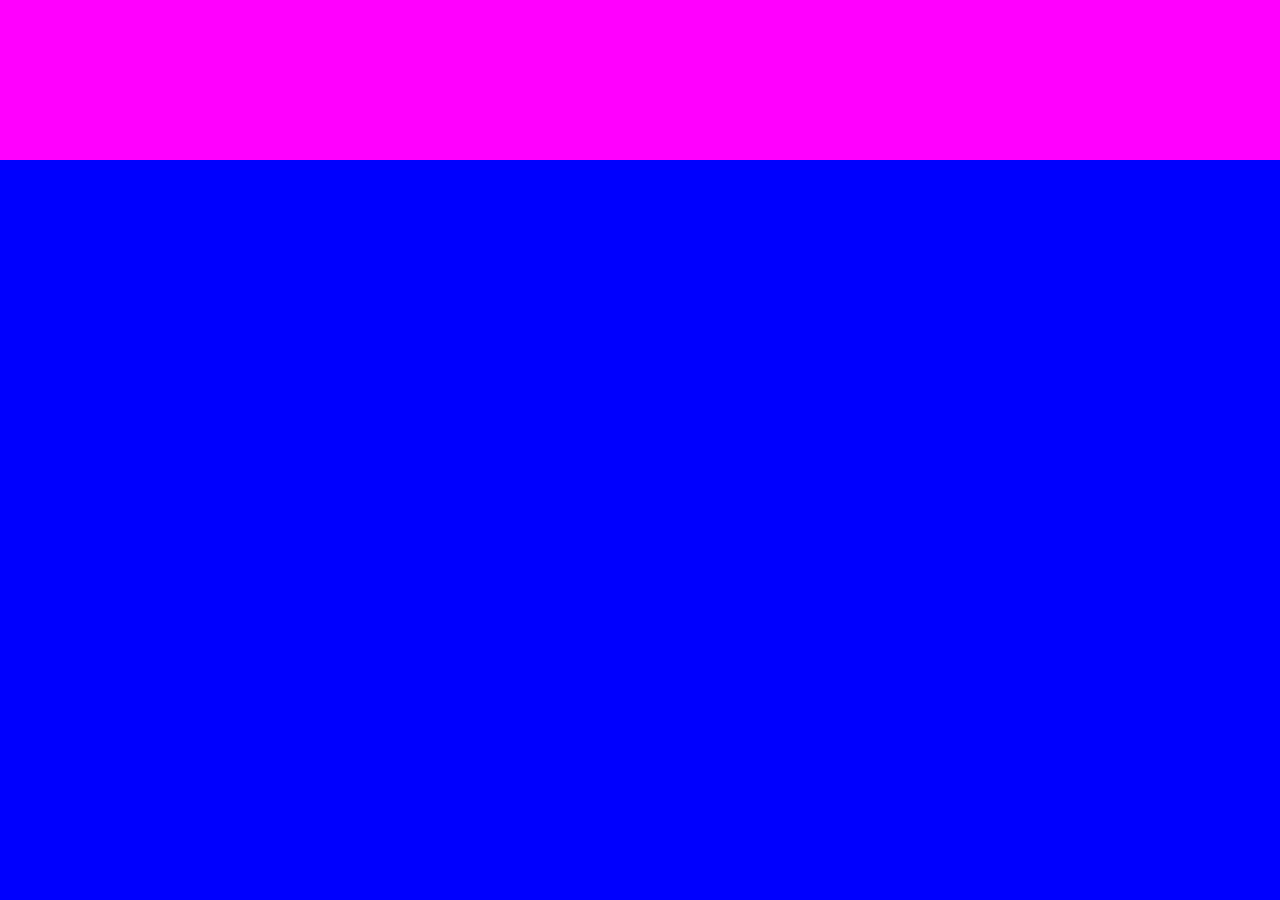
==== index.html @ b1252474 "holiday: done" ====
<!DOCTYPE html>
<html lang="en">
    <head>
        <meta charset="UTF-8">
        <meta name="viewport" content="width=device-width, initial-scale=1.0">
        <title>Home Page</title>
        <link href="styles/css.css" rel="stylesheet">
    </head>
    <body>
        <div id="content">
            <header>
                <nav>
                    
                    <!--a href="indedx.html">code</a> also target="_blank" puts the link in a new tab-->
                </nav>
            </header>
            <main>
                
            <footer>
                
            </footer>
        </div>
    </body>
</html>
---- styles/css.css ----
img {
    width: 300px;/*use % for pictures that change with the page*/
    padding: 10px;
    border: 5px solid #0000ff;
    border-radius: 50%;
}
body {
    background-color: #0000ff;
    text-align: center;
    margin: 0;
}
/* this is how you write a comment in line in css*/
nav a:hover{
    background-color: white;
    padding: 30px
    border: 5px solid #0000ff;
}
a{
    color: #00ffff;
}
p{
font-size: 3em;
}
#second{
    font-size: 2em;
}
#content {
    background-color: magenta;
    max-width: 1500px; /*this is a good max width thingy*/
    margin: 0 auto;
    padding: 80px;
}
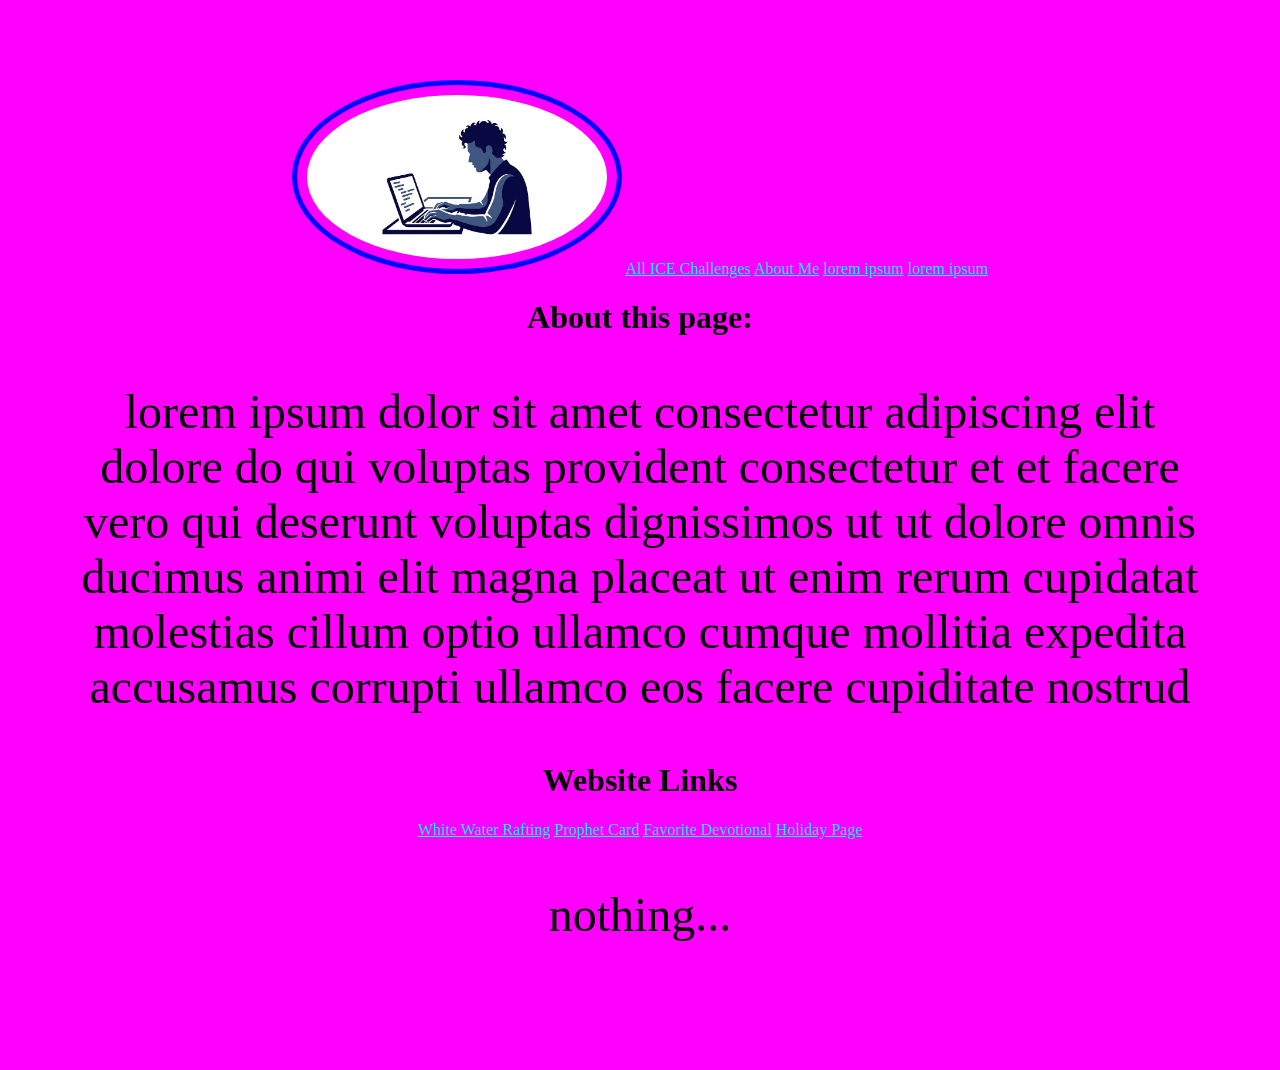
==== commit 8583b8a2: "home page html done" ====
--- a/index.html
+++ b/index.html
@@ -10,14 +10,29 @@
         <div id="content">
             <header>
                 <nav>
-                    
+                    <img src="images/portal_logo.jpeg">
+                    <a href="">All ICE Challenges</a>
+                    <a href="">About Me</a>
+                    <a href="">lorem ipsum</a>
+                    <a href="">lorem ipsum</a>
                     <!--a href="indedx.html">code</a> also target="_blank" puts the link in a new tab-->
                 </nav>
             </header>
             <main>
-                
+                <div id="info">
+                    <h1>About this page:</h1>
+                    <p>lorem ipsum dolor sit amet consectetur adipiscing elit dolore do qui voluptas provident consectetur et et facere vero qui deserunt voluptas dignissimos ut ut dolore omnis ducimus animi elit magna placeat ut enim rerum cupidatat molestias cillum optio ullamco cumque mollitia expedita accusamus corrupti ullamco eos facere cupiditate nostrud</p>
+                </div>
+                <div>
+                    <h1>Website Links</h1>
+                    <a href="wwr/index.html">White Water Rafting</a>
+                    <a href="ice/prophet_card/index.html">Prophet Card</a>
+                    <a href="ice/favorite_devo/favdevo.html">Favorite Devotional</a>
+                    <a href="ice/halloween/index.html">Holiday Page</a>
+                </div>
+            </main>
             <footer>
-                
+                <p>nothing...</p>
             </footer>
         </div>
     </body>
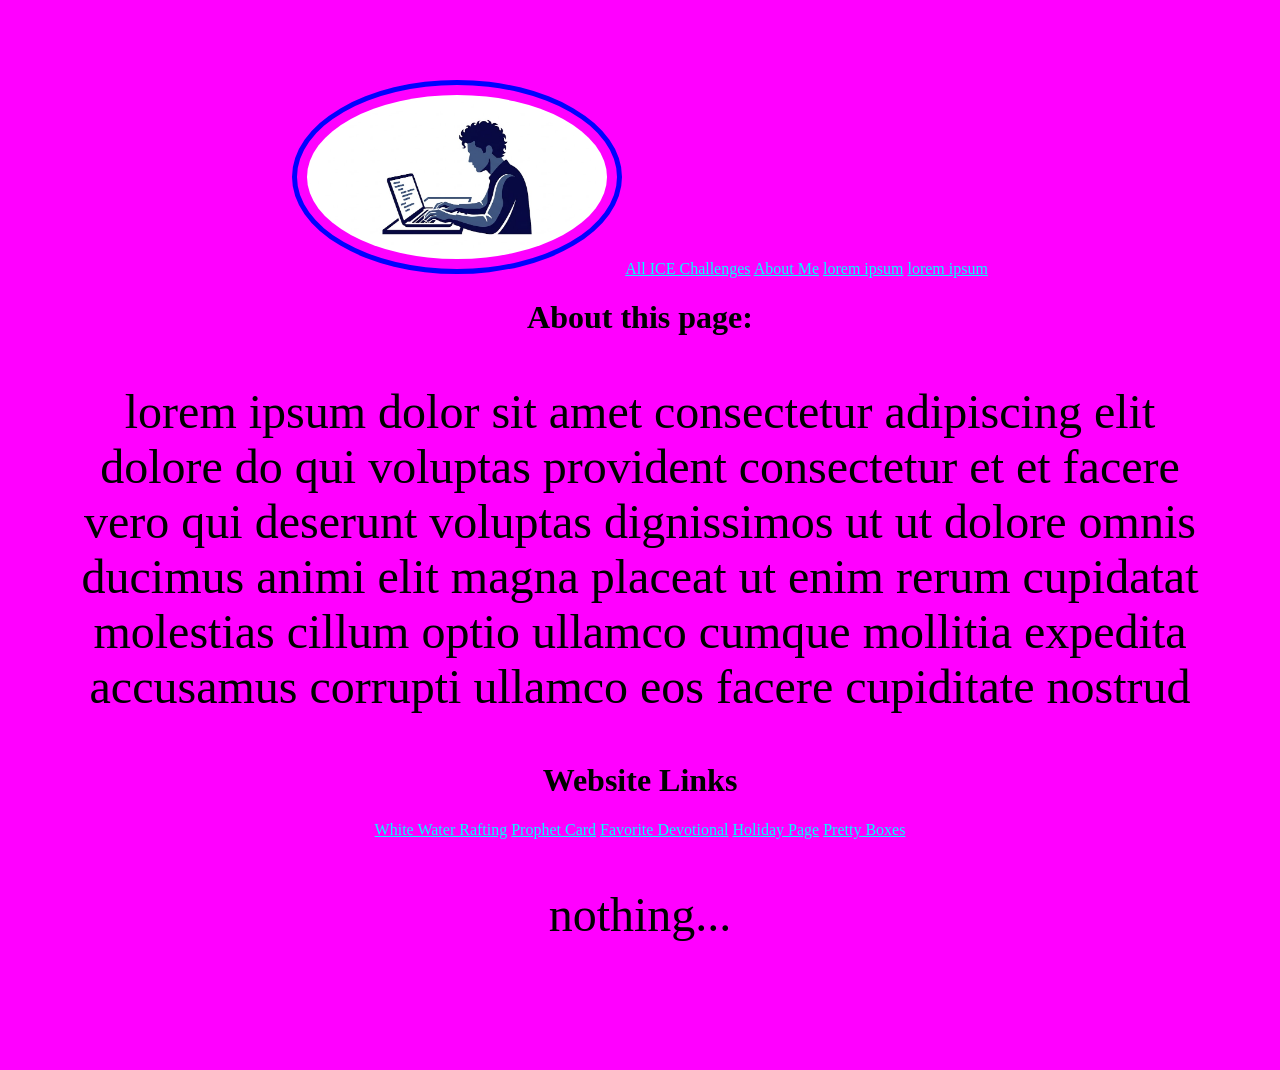
==== commit 197c16e1: "flags done" ====
--- a/index.html
+++ b/index.html
@@ -29,6 +29,7 @@
                     <a href="ice/prophet_card/index.html">Prophet Card</a>
                     <a href="ice/favorite_devo/favdevo.html">Favorite Devotional</a>
                     <a href="ice/halloween/index.html">Holiday Page</a>
+                    <a href="ice/positioning/positioning.html">Pretty Boxes</a>
                 </div>
             </main>
             <footer>
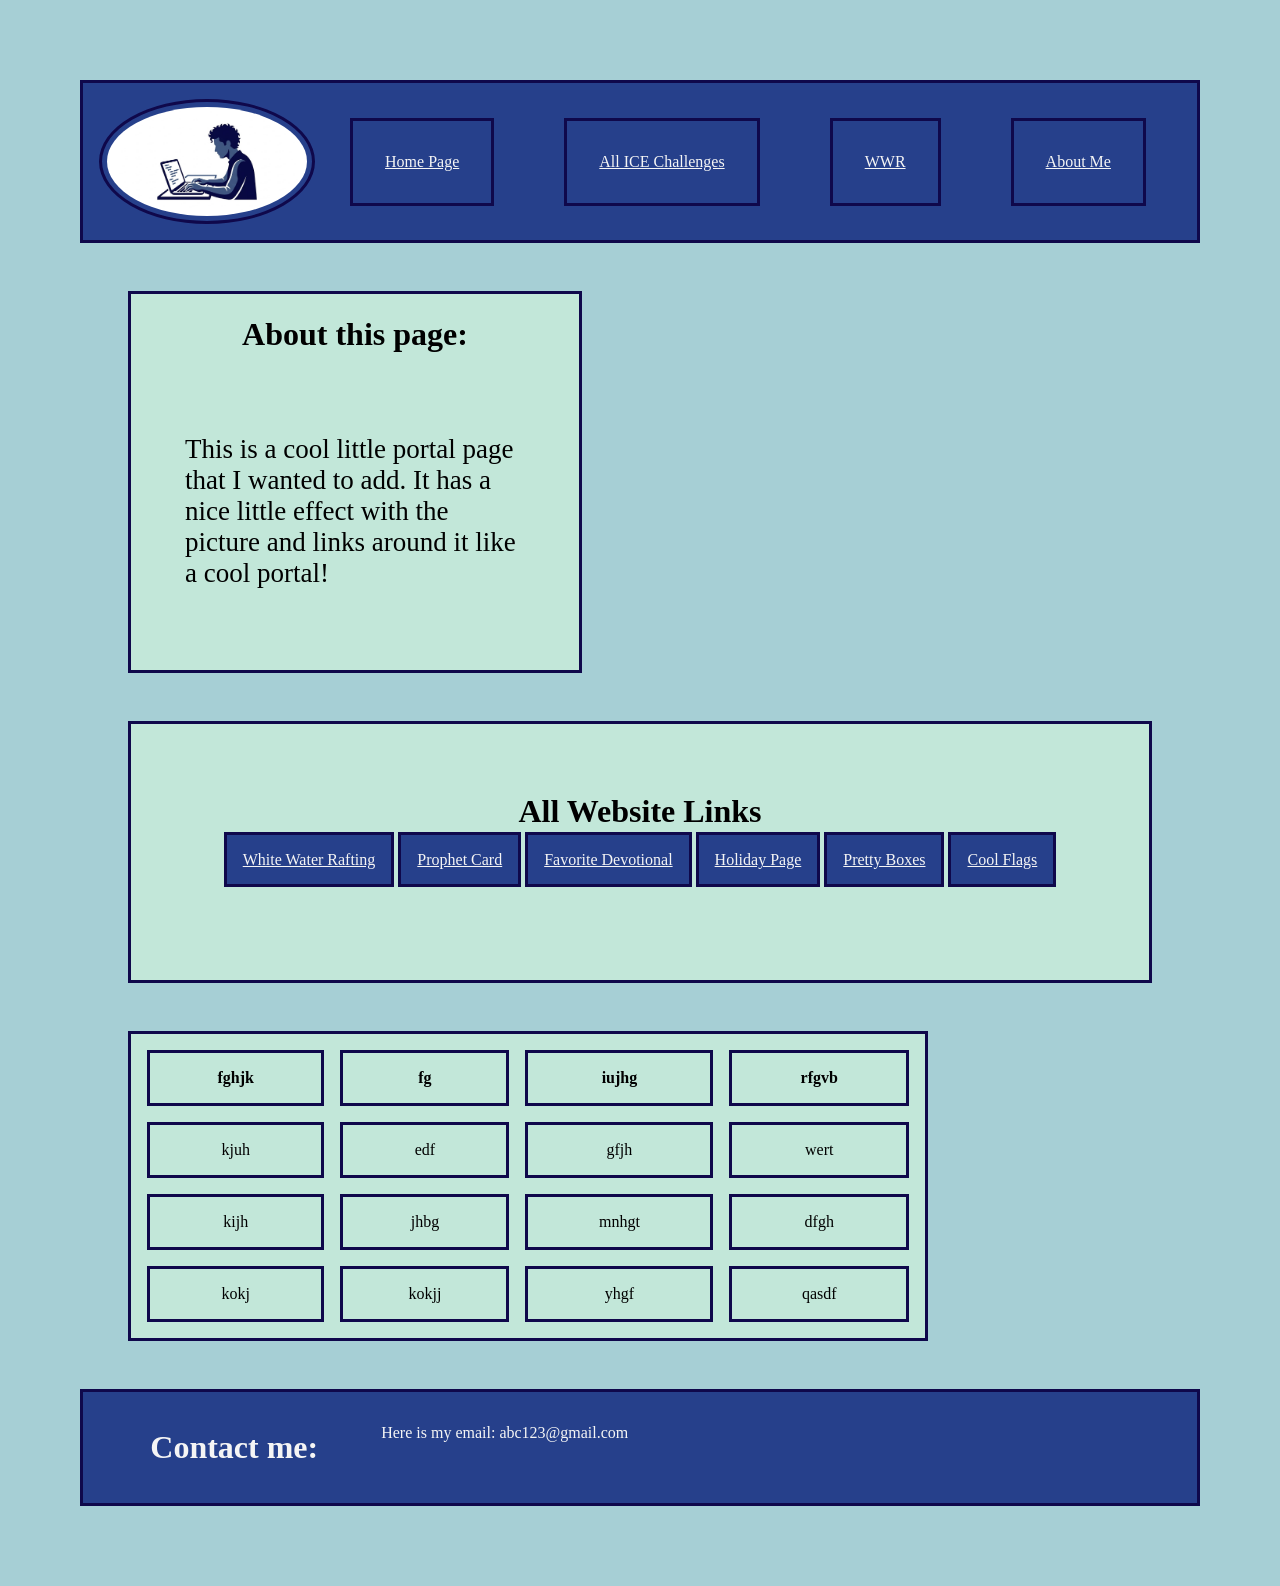
==== commit 1d23ec58: "portal page done" ====
--- a/index.html
+++ b/index.html
@@ -7,34 +7,66 @@
         <link href="styles/css.css" rel="stylesheet">
     </head>
     <body>
+        <!--<img id="teton" src="images/teton.jpeg">-->
         <div id="content">
             <header>
                 <nav>
-                    <img src="images/portal_logo.jpeg">
-                    <a href="">All ICE Challenges</a>
-                    <a href="">About Me</a>
-                    <a href="">lorem ipsum</a>
-                    <a href="">lorem ipsum</a>
+                    <img id="logo" href="index.html" src="images/portal_logo.jpeg">
+                    <a href="index.html" target="_blank" class="nav_button">Home Page</a>
+                    <a href="ice_challenges.html" target="_blank" class="nav_button">All ICE Challenges</a>
+                    <a href="wwr/index.html" target="_blank" class="nav_button">WWR</a>
+                    <a href="about_me.html" target="_blank" class="nav_button">About Me</a>
                     <!--a href="indedx.html">code</a> also target="_blank" puts the link in a new tab-->
                 </nav>
             </header>
             <main>
                 <div id="info">
                     <h1>About this page:</h1>
-                    <p>lorem ipsum dolor sit amet consectetur adipiscing elit dolore do qui voluptas provident consectetur et et facere vero qui deserunt voluptas dignissimos ut ut dolore omnis ducimus animi elit magna placeat ut enim rerum cupidatat molestias cillum optio ullamco cumque mollitia expedita accusamus corrupti ullamco eos facere cupiditate nostrud</p>
+                    <p id="info_p">This is a cool little portal page that I wanted to add. It has a nice little effect with the picture and links around it like a cool portal!</p>
                 </div>
-                <div>
-                    <h1>Website Links</h1>
-                    <a href="wwr/index.html">White Water Rafting</a>
-                    <a href="ice/prophet_card/index.html">Prophet Card</a>
-                    <a href="ice/favorite_devo/favdevo.html">Favorite Devotional</a>
-                    <a href="ice/halloween/index.html">Holiday Page</a>
-                    <a href="ice/positioning/positioning.html">Pretty Boxes</a>
+                <div id="portal_block">
+                    <h1 id="halloween">All Website Links</h1>
+                    <a href="wwr/index.html" target="_blank" class="portal_links" id="l1">White Water Rafting</a>
+                    <a href="ice/prophet_card/index.html" target="_blank" class="portal_links" id="l2">Prophet Card</a>
+                    <a href="ice/favorite_devo/favdevo.html" target="_blank" class="portal_links" id="l3">Favorite Devotional</a>
+                    <a href="ice/halloween/index.html" target="_blank" class="portal_links" id="l4">Holiday Page</a>
+                    <a href="ice/positioning/positioning.html" target="_blank" class="portal_links" id="l5">Pretty Boxes</a>
+                    <a href="ice/grid_flags/flags.html" target="_blank" class="portal_links" id="l6">Cool Flags</a>
                 </div>
+                
+                    <table>
+                        <tr>
+                            <th>fghjk</th>
+                            <th>fg</th>
+                            <th>iujhg</th>
+                            <th>rfgvb</th>
+                        </tr>
+                        <tr>
+                            <td>kjuh</td>
+                            <td>edf</td>
+                            <td>gfjh</td>
+                            <td>wert</td>
+                        </tr>
+                        <tr>
+                            <td>kijh</td>
+                            <td>jhbg</td>
+                            <td>mnhgt</td>
+                            <td>dfgh</td>
+                        </tr>
+                        <tr>
+                            <td>kokj</td>
+                            <td>kokjj</td>
+                            <td>yhgf</td>
+                            <td>qasdf</td>
+                        </tr>
+                    </table>
+                
             </main>
             <footer>
-                <p>nothing...</p>
+                <h1 class="toe">Contact me:</h1>
+                <p class="toe">Here is my email: abc123@gmail.com</p>
             </footer>
         </div>
     </body>
-</html>+</html>
+<!--lorem ipsum dolor sit amet consectetur adipiscing elit dolore do qui voluptas provident consectetur et et facere vero qui deserunt voluptas dignissimos ut ut dolore omnis ducimus animi elit magna placeat ut enim rerum cupidatat molestias cillum optio ullamco cumque mollitia expedita accusamus corrupti ullamco eos facere cupiditate nostrud-->
--- a/styles/css.css
+++ b/styles/css.css
@@ -1,32 +1,214 @@
-img {
-    width: 300px;/*use % for pictures that change with the page*/
-    padding: 10px;
-    border: 5px solid #0000ff;
+/* this is how you write a comment in line in css*/
+
+:root{
+    --green: #c2e7d9;
+    --light-blue: #a6cfd5;
+    --blue: #26408b;
+    --dark-blue: #0f084b;
+    --darkest-blue: #0d0221;
+    --white: #f5f5f5;
+}
+
+nav{
+    background-color: var(--blue);
+    padding: 1em;
+    display: flex;
+    border: 3px solid var(--dark-blue);
+}
+
+.nav_button{
+    margin: auto auto;
+    border: 3px solid var(--dark-blue);
+    padding: 2em;
+}
+
+#logo {
+    width: 200px;/*use % for pictures that change with the page*/
+    padding: 5px;
+    border: 3px solid var(--dark-blue);
     border-radius: 50%;
 }
-body {
-    background-color: #0000ff;
+
+nav a:hover{
+    background-color: var(--white);
+    color: var(--darkest-blue);
+    padding: 12;
+    border: 5px solid var(--dark-blue);
+}
+
+a{
+    color: #f5f5f5;
+}
+
+body{
     text-align: center;
     margin: 0;
-}
-/* this is how you write a comment in line in css*/
-nav a:hover{
-    background-color: white;
-    padding: 30px
-    border: 5px solid #0000ff;
-}
-a{
-    color: #00ffff;
-}
-p{
-font-size: 3em;
-}
-#second{
-    font-size: 2em;
-}
+    background-color: var(--dark-blue);
+}
+
 #content {
-    background-color: magenta;
-    max-width: 1500px; /*this is a good max width thingy*/
+    max-width: 1600px; /*this is a good max width thingy*/
     margin: 0 auto;
     padding: 80px;
-}+    /*background-image: url('wdd130/images/teton.jpeg');*/
+    background-color: var(--light-blue);
+}
+
+#info{
+    width: 40%;
+    border: 3px solid var(--dark-blue);
+    margin: 3em;
+    background-color: var(--green);
+}
+
+#info_p{
+    text-align: left;
+    padding: 2em;
+    font-size: 27px;
+}
+
+.portal_links{
+    background-color: var(--blue);
+    padding: 1em;
+    border: 3px solid var(--dark-blue);
+}
+
+#portal_block{
+    padding: 3em;
+    border: 3px solid var(--dark-blue);
+    margin: 3em;
+    height: 10em;
+    background-color: var(--green);
+}
+
+table{
+    width: 800px;
+    height: 200px;
+    justify-self: right;
+    margin: 3em;
+    border-spacing: 1em;
+    background-color: var(--green);
+    
+}
+
+table, th, td{
+    border: 3px solid var(--dark-blue)
+}
+
+th, td{
+    padding: 1em;
+}
+
+#list_h{
+    justify-self: left;
+}
+
+ul{
+    justify-self: left;
+    padding: 3em;
+    border: 3px solid var(--dark-blue);
+    font-size: 27px;
+    background-color: var(--green);
+}
+
+#form{
+  display: grid;
+  grid-template-columns: repeat(4, 1fr);
+  grid-template-rows: repeat(5, 1fr);
+  grid-gap: 15px;
+  padding: 20px;
+  border: 3px solid var(--dark-blue);
+  background-color: var(--green);
+  margin: 0 0 4em 0;
+}
+
+#speaker_label{
+  grid-row: 2/3;
+}
+#speaker{
+  grid-row: 2/3;
+}
+
+#locate_label{
+  grid-row: 3/4;
+}
+#location{
+  grid-row: 3/4;
+}
+
+#date_label{
+  grid-row: 4/5;
+}
+#date{
+  grid-row: 4/5;
+}
+
+#button{
+  grid-column: 2/4;
+  grid-row: 5/6;
+}
+
+/*
+#hole{
+    grid-column: 1/3;
+    /*
+  width: 100vw;
+  height: 100vh;
+  background-color: rgba(0, 0, 0, 0.7);
+  
+  -webkit-mask-image: radial-gradient(circle 100px at center, transparent 100%, black 100%);
+  mask-image: radial-gradient(circle 100px at center, transparent 100%, black 100%);
+    *//*
+}
+*/
+
+/*
+#l1{
+    grid-column: 8/11;
+    grid-row: 2/3;
+}
+
+#l2{
+    grid-column: ;
+    grid-row: ;
+}
+
+#l3{
+    grid-column: 17/18;
+    grid-row: 8/11;
+}
+
+#l4{
+    grid-column: ;
+    grid-row: ;
+}
+
+#l5{
+    grid-column: 8/11;
+    grid-row: 17/18;
+}
+
+#l6{
+    grid-column: ;
+    grid-row: ;
+}*/
+
+/*
+#l7{
+    grid-column: 2/3;
+    grid-row: 8/11;
+}
+*/
+
+footer{
+    display: grid;
+    grid-template-columns: 1fr 1fr 50%;
+    background-color: var(--blue);
+    border: 3px solid var(--dark-blue);
+    padding: 1em;
+    color: var(--white);
+}
+
+/*.toe{
+    
+}*/
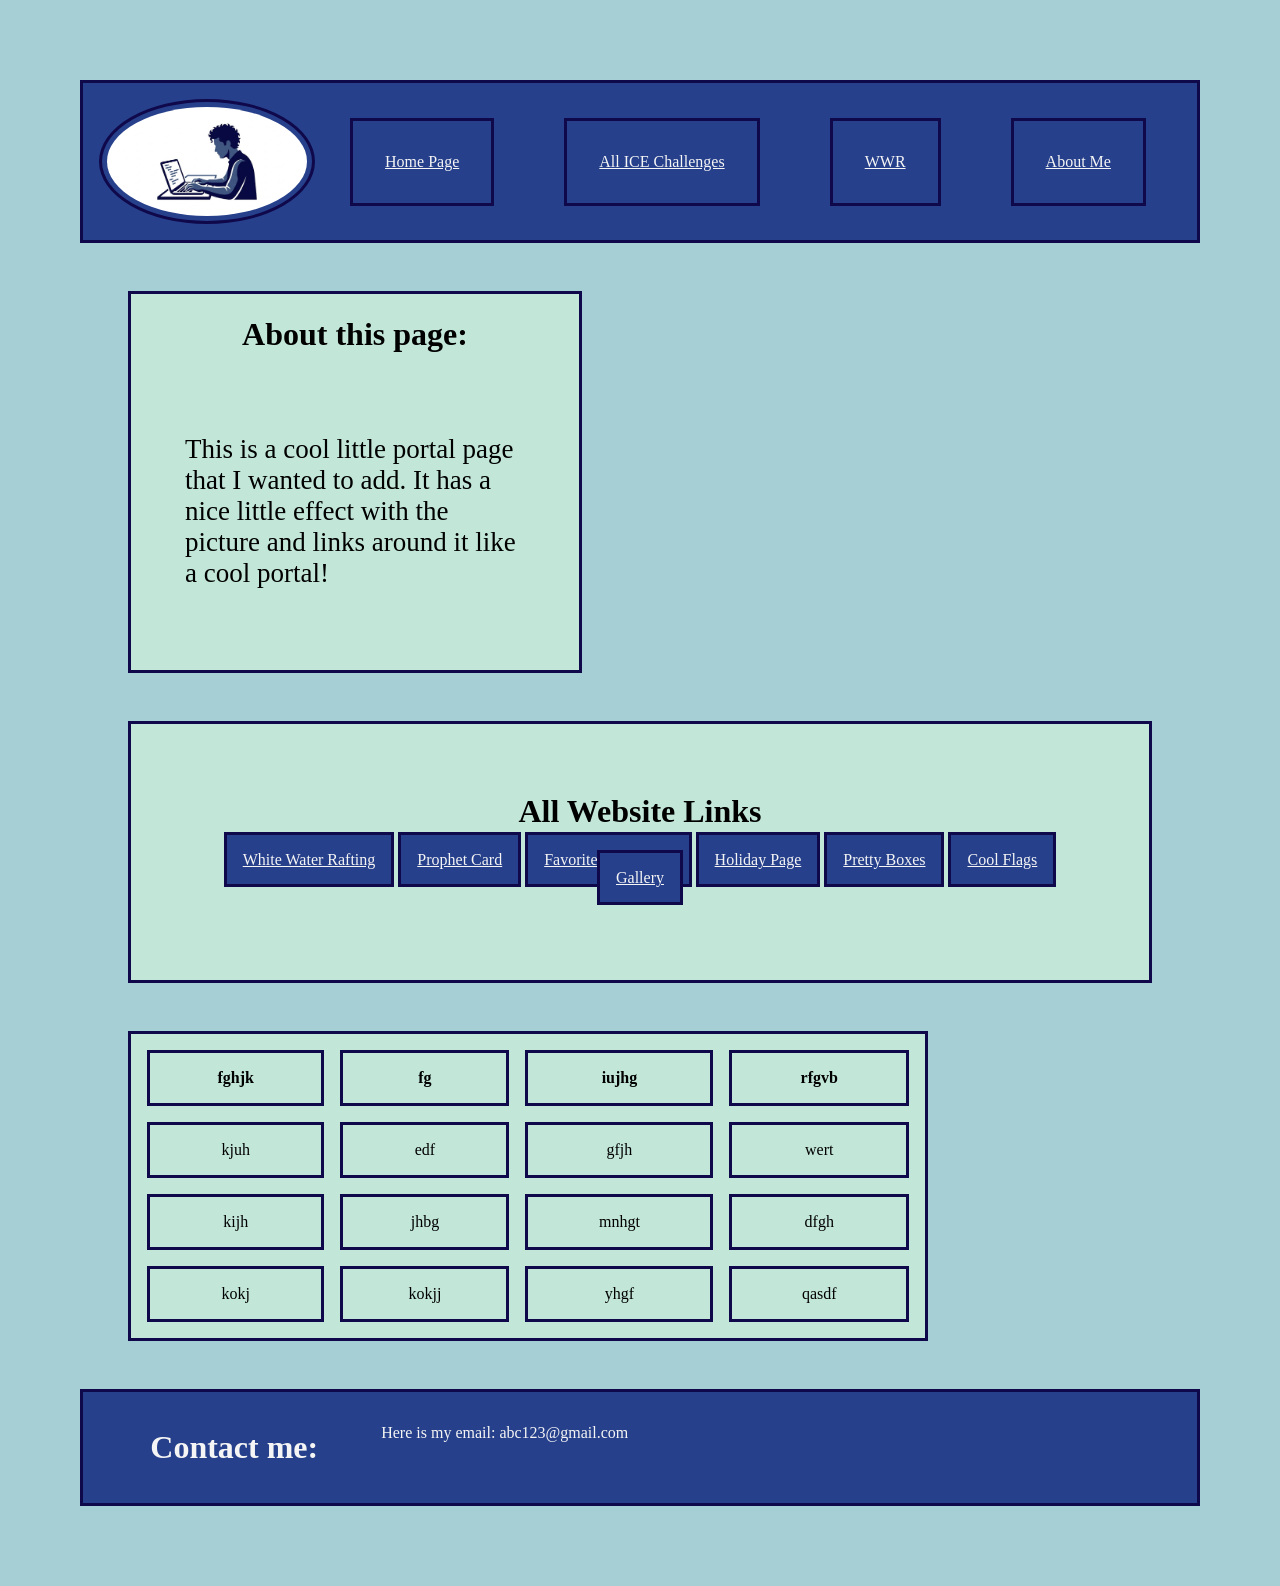
==== commit 6787b3f6: "actually done" ====
--- a/index.html
+++ b/index.html
@@ -32,6 +32,7 @@
                     <a href="ice/halloween/index.html" target="_blank" class="portal_links" id="l4">Holiday Page</a>
                     <a href="ice/positioning/positioning.html" target="_blank" class="portal_links" id="l5">Pretty Boxes</a>
                     <a href="ice/grid_flags/flags.html" target="_blank" class="portal_links" id="l6">Cool Flags</a>
+                    <a href="ice/gallery/gallery.html" target="_blank" class="portal_links" id="l7">Gallery</a>
                 </div>
                 
                     <table>
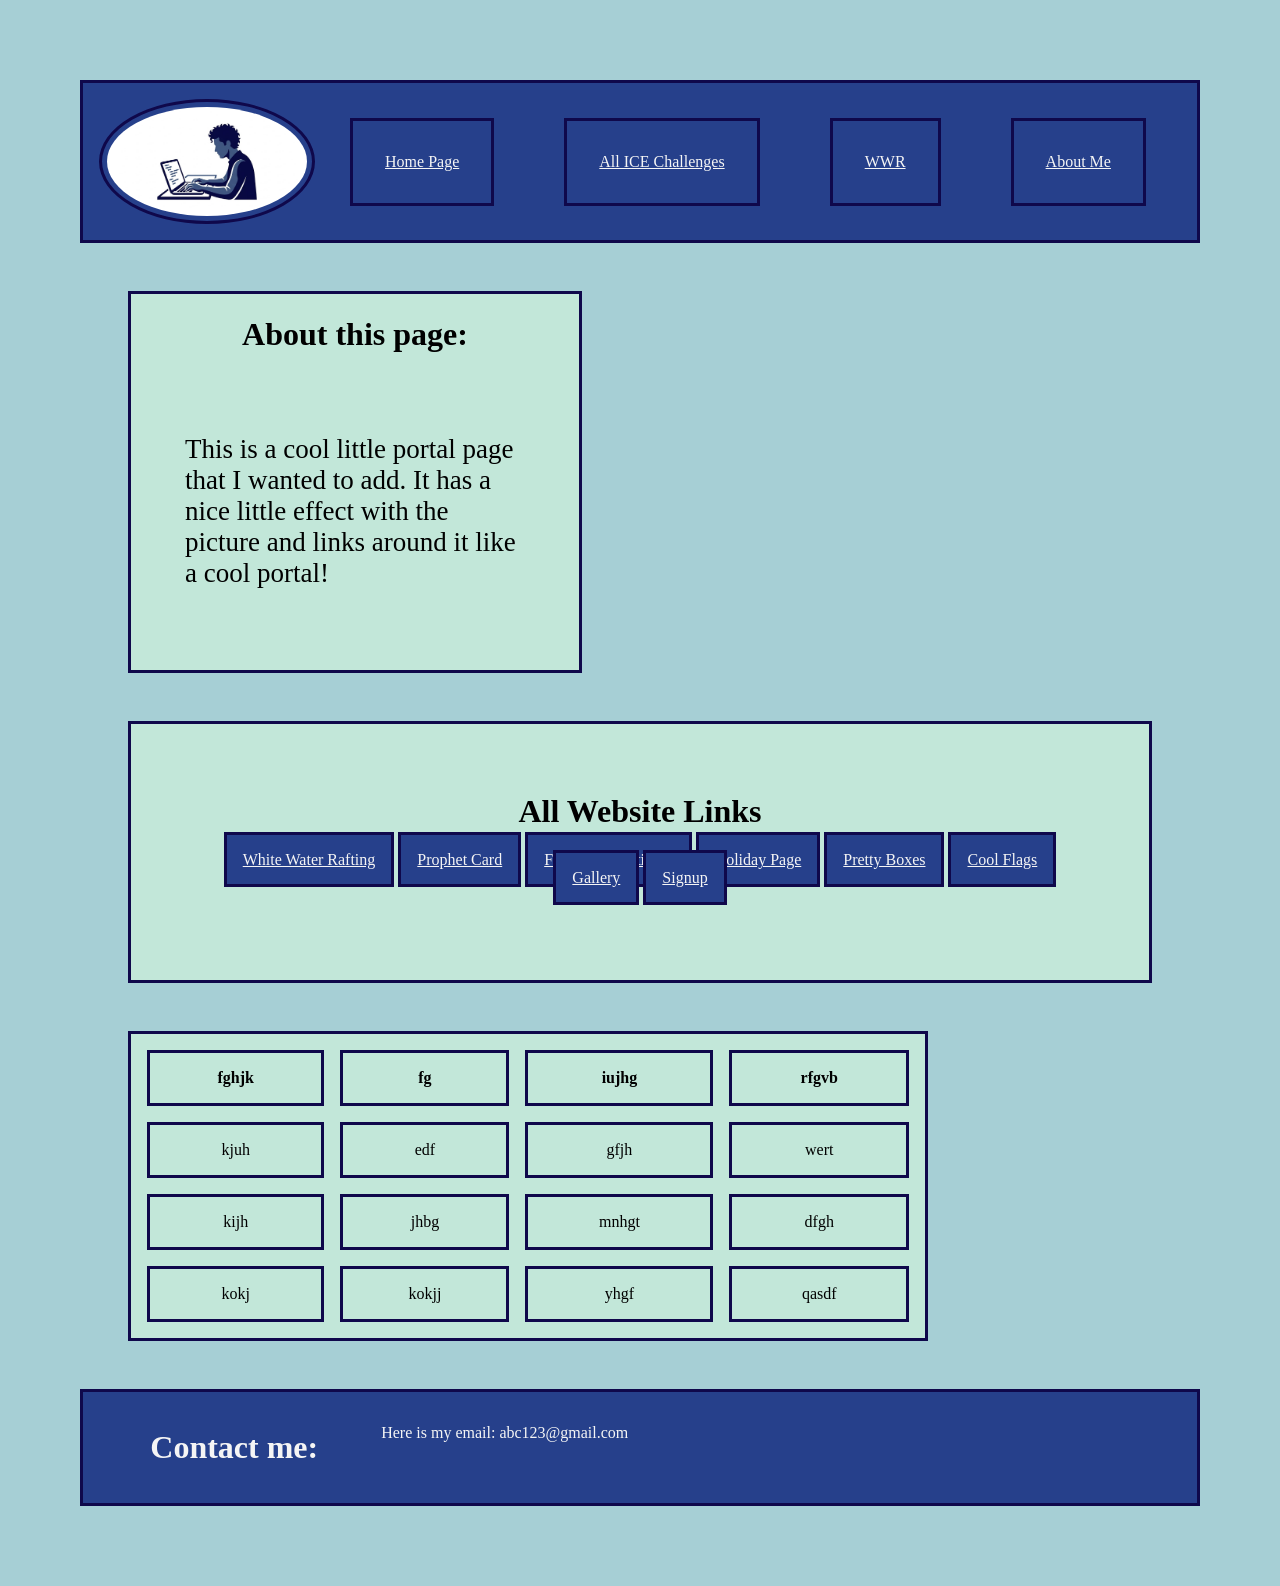
==== commit fd59fc89: "submit actually done" ====
--- a/index.html
+++ b/index.html
@@ -8,7 +8,7 @@
     </head>
     <body>
         <!--<img id="teton" src="images/teton.jpeg">-->
-        <div id="content">
+        <div id="content" src="">
             <header>
                 <nav>
                     <img id="logo" href="index.html" src="images/portal_logo.jpeg">
@@ -33,6 +33,7 @@
                     <a href="ice/positioning/positioning.html" target="_blank" class="portal_links" id="l5">Pretty Boxes</a>
                     <a href="ice/grid_flags/flags.html" target="_blank" class="portal_links" id="l6">Cool Flags</a>
                     <a href="ice/gallery/gallery.html" target="_blank" class="portal_links" id="l7">Gallery</a>
+                    <a href="ice/signup/signup.html" target="_blank" class="portal_links" id="l8">Signup</a>
                 </div>
                 
                     <table>
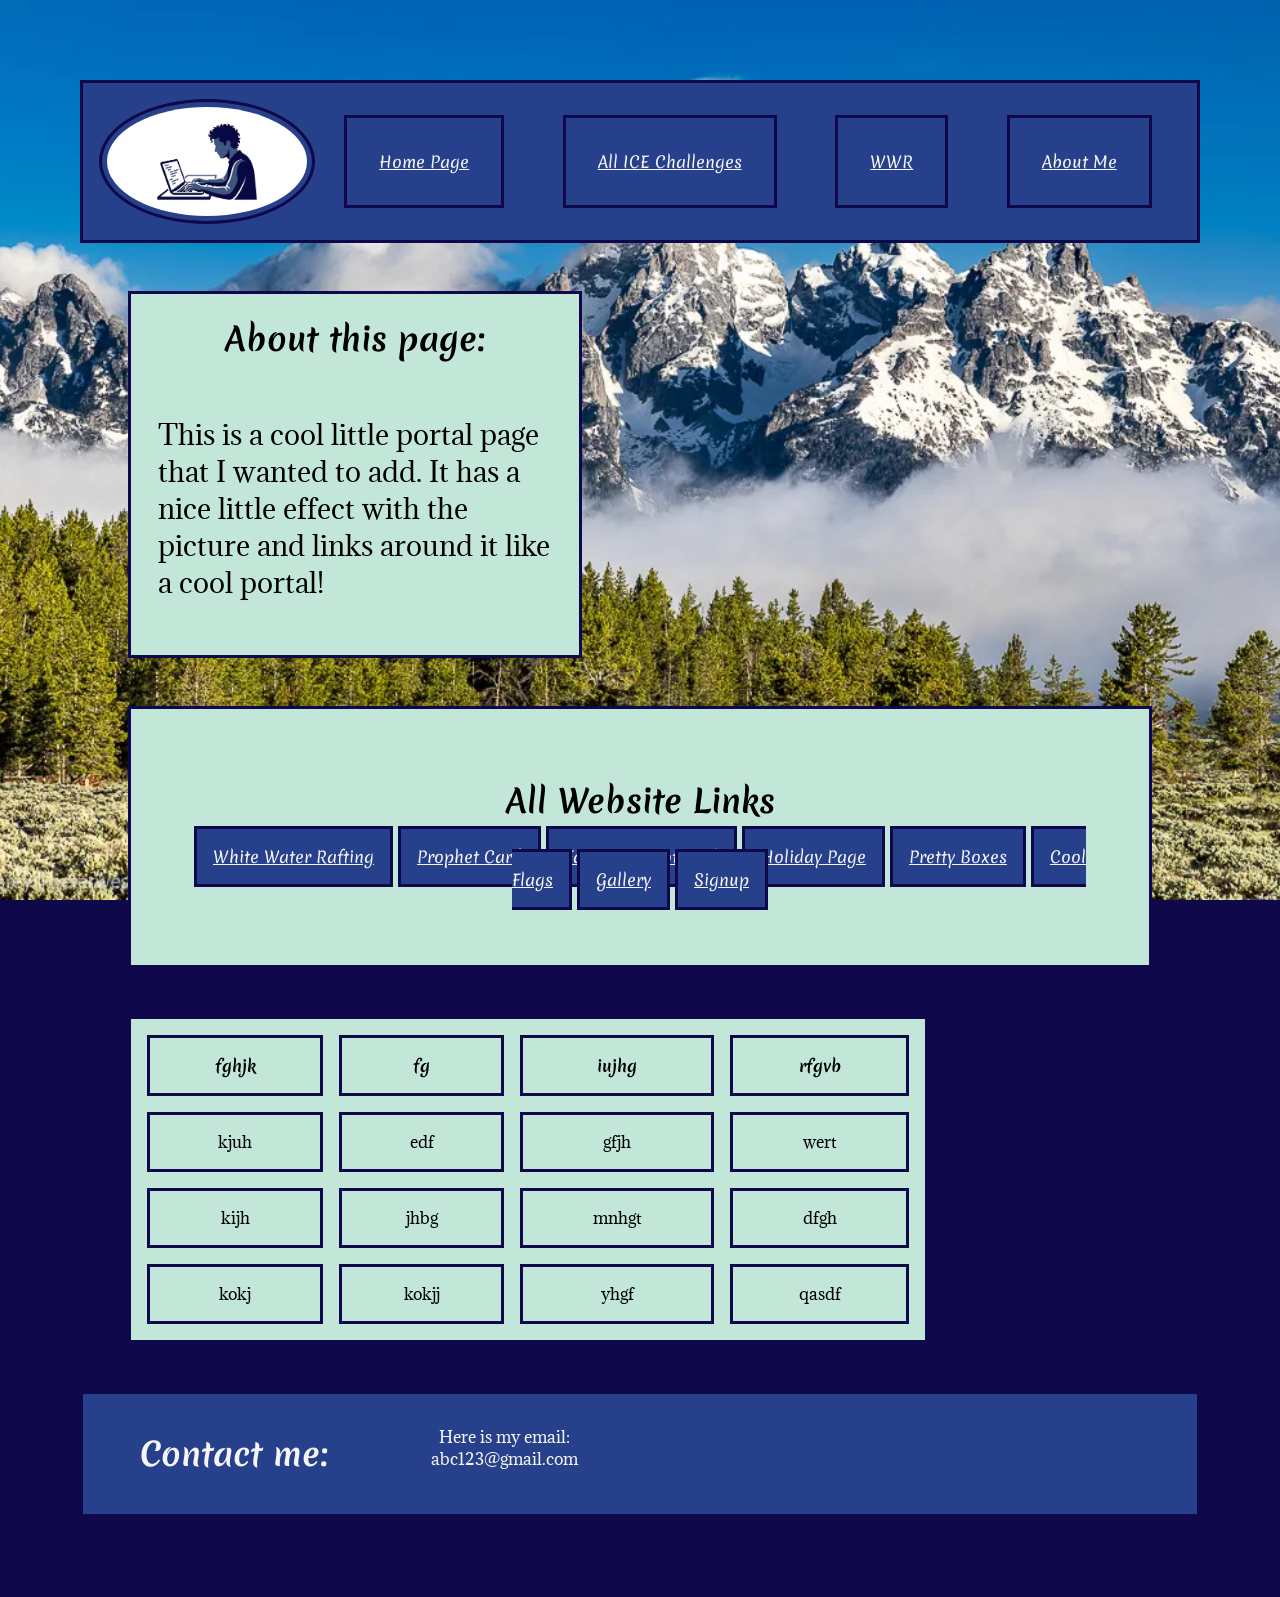
==== commit 04d2da5f: "protal page done done" ====
--- a/index.html
+++ b/index.html
@@ -7,8 +7,8 @@
         <link href="styles/css.css" rel="stylesheet">
     </head>
     <body>
-        <!--<img id="teton" src="images/teton.jpeg">-->
-        <div id="content" src="">
+        
+        <div id="content">
             <header>
                 <nav>
                     <img id="logo" href="index.html" src="images/portal_logo.jpeg">
--- a/styles/css.css
+++ b/styles/css.css
@@ -1,4 +1,6 @@
 /* this is how you write a comment in line in css*/
+
+@import url('https://fonts.googleapis.com/css2?family=Adamina&family=Merienda:wght@300..900&display=swap');
 
 :root{
     --green: #c2e7d9;
@@ -7,6 +9,8 @@
     --dark-blue: #0f084b;
     --darkest-blue: #0d0221;
     --white: #f5f5f5;
+    --font1: Merienda, arial;
+    --font2: Adamina, arial;
 }
 
 nav{
@@ -20,6 +24,7 @@
     margin: auto auto;
     border: 3px solid var(--dark-blue);
     padding: 2em;
+    font-family: var(--font1);
 }
 
 #logo {
@@ -50,8 +55,8 @@
     max-width: 1600px; /*this is a good max width thingy*/
     margin: 0 auto;
     padding: 80px;
-    /*background-image: url('wdd130/images/teton.jpeg');*/
     background-color: var(--light-blue);
+    background: url('/images/teton.jpeg') no-repeat center / cover fixed;
 }
 
 #info{
@@ -63,7 +68,7 @@
 
 #info_p{
     text-align: left;
-    padding: 2em;
+    padding: 1em;
     font-size: 27px;
 }
 
@@ -79,12 +84,13 @@
     margin: 3em;
     height: 10em;
     background-color: var(--green);
+    font-family: var(--font1);
 }
 
 table{
     width: 800px;
     height: 200px;
-    justify-self: right;
+    justify-self: center;
     margin: 3em;
     border-spacing: 1em;
     background-color: var(--green);
@@ -95,12 +101,28 @@
     border: 3px solid var(--dark-blue)
 }
 
+th{
+    font-family: var(--font1);
+}
+
+td{
+    font-family: var(--font2);
+}
+
 th, td{
     padding: 1em;
 }
 
+h1{
+    font-family: var(--font1);
+}
+
+p{
+    font-family: var(--font2);
+}
+
 #list_h{
-    justify-self: left;
+    justify-self: center;
 }
 
 ul{
@@ -109,6 +131,10 @@
     border: 3px solid var(--dark-blue);
     font-size: 27px;
     background-color: var(--green);
+}
+
+li{
+    justify-self: left;
 }
 
 #form{
@@ -211,4 +237,9 @@
 
 /*.toe{
     
-}*/+}*/
+background: url('/images/teton.jpeg') no-repeat center / cover fixed var(--dark-blue);
+    
+    /* 2026 Standard: Ensure body stretches to full viewport height */
+    min-height: 100dvh; 
+    margin: 0;
